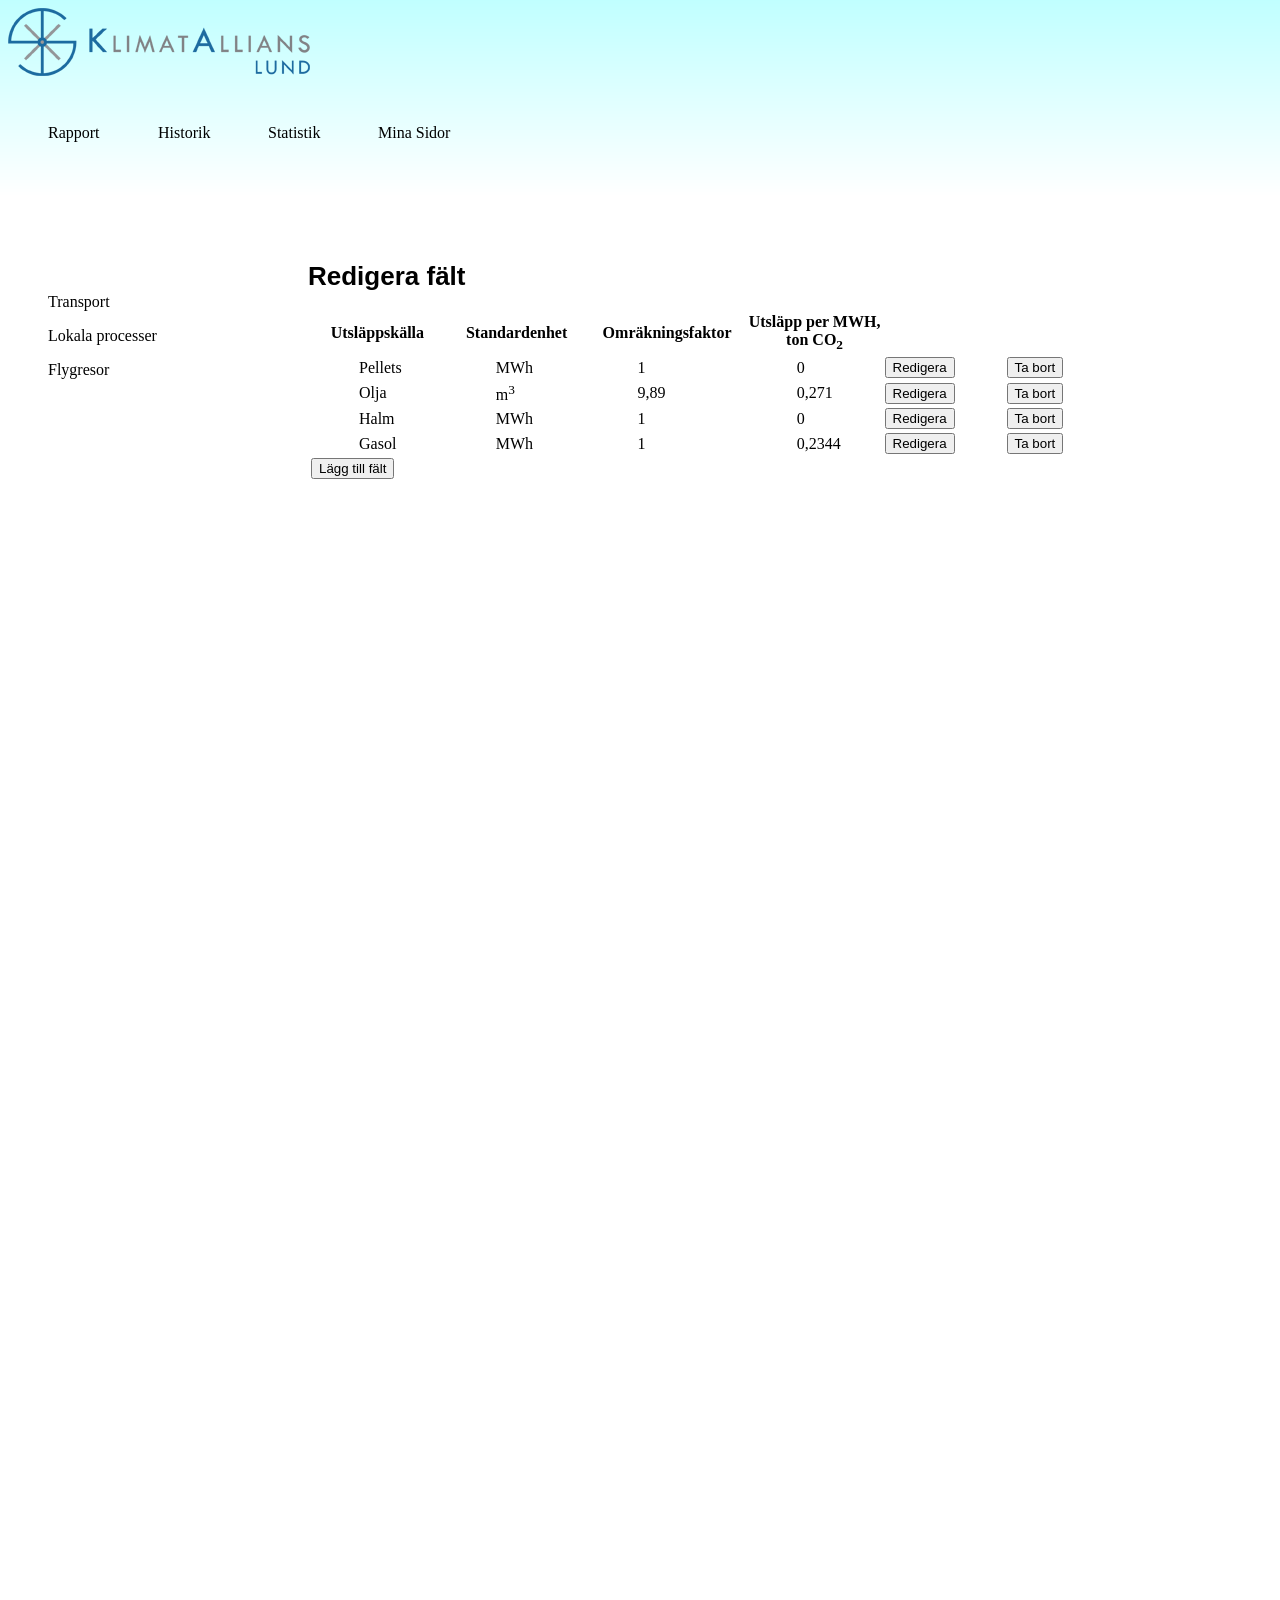
==== klimat/html/admin_redigera.html @ dc5d1935 "Add files via upload" ====
<html>
	<head>
		<meta charset="UTF-8">
		<title>
			Klimat allians Lund - Admin redigera fält
		</title>
		<link rel="stylesheet" type="text/css" href="../css/style-proto.css">
		<link rel="icon" href="../res/icon.png">
	</head>
	<body>
		<div id="wrapper">
			<div id="logo">
			</div>
			<div id="menu">
				<ul>
					<li class="menuitem">
						<a href="rapport.html">
							Rapport
						</a>
					</li>
					<li class="menuitem">
						<a href="historik.html">
							Historik
						</a>
					</li>
					<li class="menuitem">
						<a href="statistik.html">
							Statistik
						</a>
					</li>
					<li class="menuitem">
						<a href="mina_sidor.html">
							Mina Sidor
						</a>
					</li>
				</ul>
			</div>
			<div id="content">
				<div id="sidebar">
					<ul>
						<li class="menuitem">
							<a href="#">
								Transport
							</a>
						</li>
						<li class="menuitem">
							<a href="#">
								Lokala processer
							</a>
						</li>
						<li class="menuitem">
							<a href="#">
								Flygresor
							</a>
						</li>
				</div>
				<div id="stat">
					<h1>
						Redigera fält
					</h1>
					<table>
						<tr>
							<th>Utsläppskälla</th>
							<th>Standardenhet</th>
							<th>Omräkningsfaktor</th>
							<th>Utsläpp per MWH, ton CO<sub>2</sub></th>
						</tr>
						<tr>	
							<td>
								<p>Pellets</p>
							</td>
							<td>
								<p>MWh</p>
							</td>
							<td>
								<p>1</p>
							</td>
							<td>
								<p>0</p>
							</td>
							<td>
								<button type="button">Redigera</button>
							</td>
							<td>
								<button type="button">Ta bort</button>
							</td>
						</tr>
						<tr>
							<td>
								<p>Olja</p>
							</td>
							<td>
								<p>m<sup>3</sup></p>
							</td>
							<td>
								<p>9,89</p>
							</td>
							<td>
								<p>0,271</p>
							</td>
							<td>
								<button type="button">Redigera</button>
							</td>
							<td>
								<button type="button">Ta bort</button>
							</td>
						</tr>
						<tr>
							<td>
								<p>Halm</p>
							</td>
							<td>
								<p>MWh</p>
							</td>
							<td>
								<p>1</p>
							</td>
							<td>
								<p>0</p>
							</td>
							<td>
								<button type="button">Redigera</button>
							</td>
							<td>
								<button type="button">Ta bort</button>
							</td>
						</tr>
						<tr>
							<td>
								<p>Gasol</p>
							</td>
							<td>
								<p>MWh</p>
							</td>
							<td>
								<p>1</p>
							</td>
							<td>
								<p>0,2344</p>
							</td>
							<td>
								<button type="button">Redigera</button>
							</td>
							<td>
								<button type="button">Ta bort</button>
							</td>
						</tr>
						<tr>
							<td>
								<button type="button">Lägg till fält</button>
							</td>
						</tr>
					</table>
				</div>
			</div>
		</div>
		<script type="text/javascript" src="../js/jquery-3.2.1.slim.min.js"></script>
		<script type="text/javascript" src="../js/proto-script.js"></script>
		
	</body>
</html>
---- klimat/css/style-proto.css ----
body{
	background-image: url("../res/gradient.png");
	background-repeat: repeat-x;
}
#wrapper{
	margin:auto;
	width:1300px;
	height:2000px;
}
#logo{
	background-image: url("../res/logo.png");
	background-repeat: no-repeat;
	width:100%;
	height:100px;
}
#menu{
	width:100%;
	height: 120px;
}
#menu ul{
	list-style-type: none;
}
#menu li{
	display:block;
	width: 110px;
	height:60 px;
	float:left;
}
#menu li a{
	margin-left: auto;
	margin-right: auto;
}
#menu li a:hover{
	color: #26EBFF;
}
#sidebar{
	float:left;
	height:600px;
	width:200px;
}
#sidebar ul{
	float:left;
	list-style-type:none;
}
#sidebar li{
	margin-top:1em;
	margin-bottom:1em;
}
.menuitem a{
	font-family:Calibri;
	color:black;
	font-size:16px;
	text-decoration:none;
}
.menuitem a:hover{
	color:#26EBFF;
}
#content{
	width:1300px;
	height:1600px;
}
#content h1{
	font-family:Arial;
	font-size:26px;
}
#stat{
	margin-left:300px;
	width:800px;
}
#stat table{
	float: left;
	border-spacing:2px;
}
#stat tr{
	clear:right;
}
#stat th,td{
	margin-left:0;
	height:10px;
	width:200px;
}
#stat select{
	margin-left:3em;
}
#stat p{
	margin-left:3em;
}
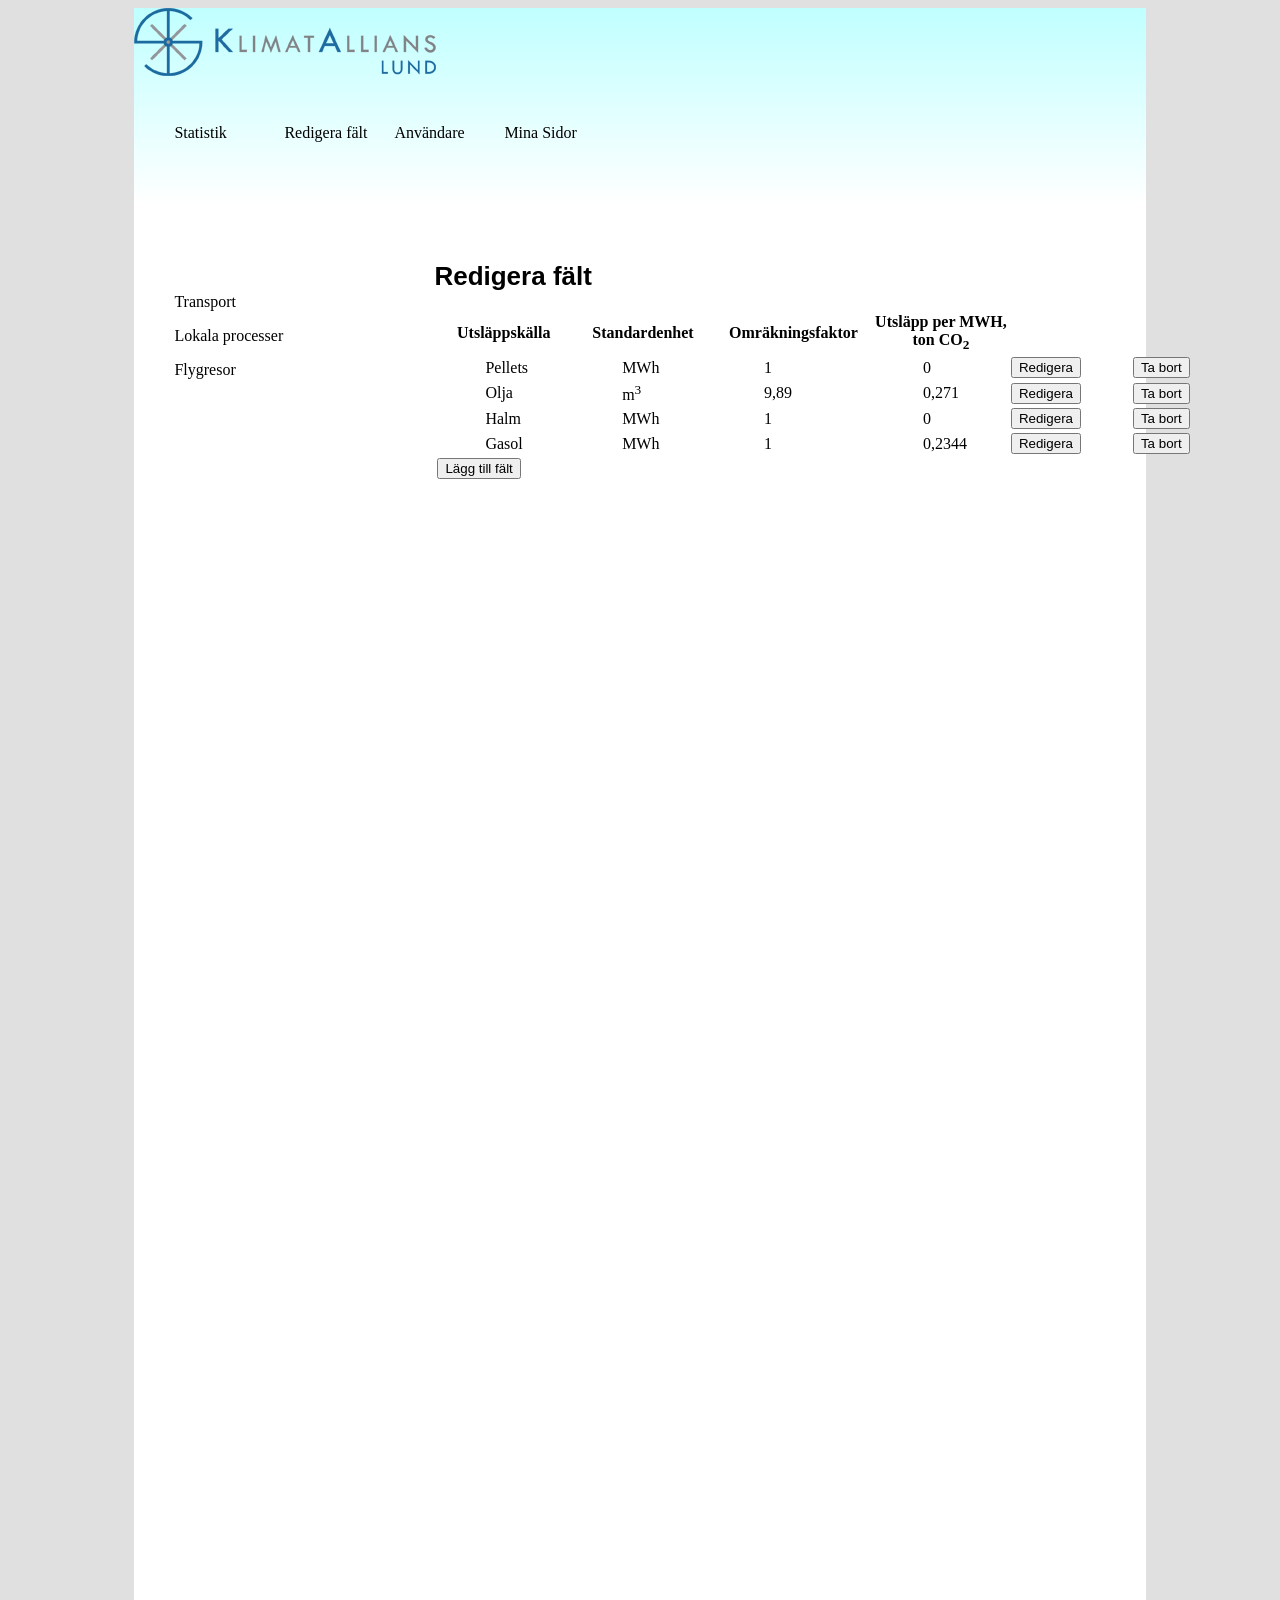
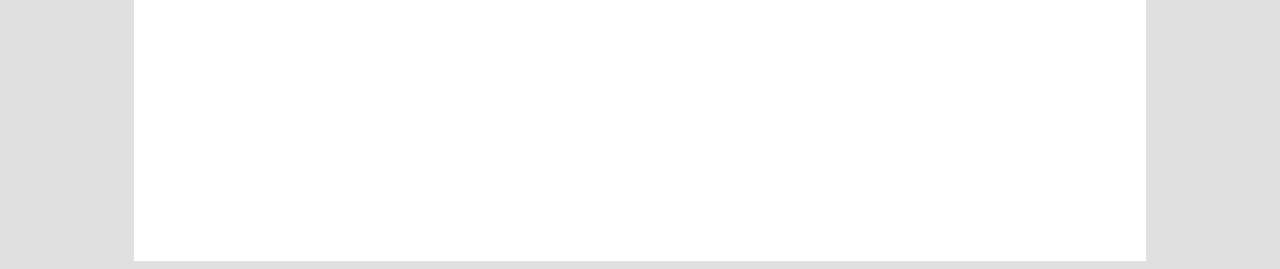
==== commit a7381de4: "Rättat menyn för admin sidorna" ====
--- a/klimat/html/admin_redigera.html
+++ b/klimat/html/admin_redigera.html
@@ -14,22 +14,22 @@
 			<div id="menu">
 				<ul>
 					<li class="menuitem">
-						<a href="rapport.html">
-							Rapport
-						</a>
-					</li>
-					<li class="menuitem">
-						<a href="historik.html">
-							Historik
-						</a>
-					</li>
-					<li class="menuitem">
-						<a href="statistik.html">
+						<a href="statistik_admin.html">
 							Statistik
 						</a>
 					</li>
 					<li class="menuitem">
-						<a href="mina_sidor.html">
+						<a href="admin_redigera.html">
+							Redigera fält
+						</a>
+					</li>
+					<li class="menuitem">
+						<a href="anvandare.html">
+							Användare
+						</a>
+					</li>
+					<li class="menuitem">
+						<a href="mina_sidor admin.html">
 							Mina Sidor
 						</a>
 					</li>
--- a/klimat/css/style-proto.css
+++ b/klimat/css/style-proto.css
@@ -1,12 +1,17 @@
 body{
+	
+	background-repeat: repeat-x;
+	background-color: #E0E0E0;
+}
+#wrapper{
 	background-image: url("../res/gradient.png");
 	background-repeat: repeat-x;
-}
-#wrapper{
-	margin:auto;
-	width:1300px;
-	height:2000px;
-}
+	background-color: white;
+	margin-left: 10%;
+	margin-right: 10%;
+	height: auto;
+
+	}
 #logo{
 	background-image: url("../res/logo.png");
 	background-repeat: no-repeat;
@@ -46,8 +51,10 @@
 	margin-top:1em;
 	margin-bottom:1em;
 }
+
 .menuitem a{
 	font-family:Calibri;
+	
 	color:black;
 	font-size:16px;
 	text-decoration:none;
@@ -85,3 +92,6 @@
 #stat p{
 	margin-left:3em;
 }
+#listHeader{
+	font-size:16px;
+}
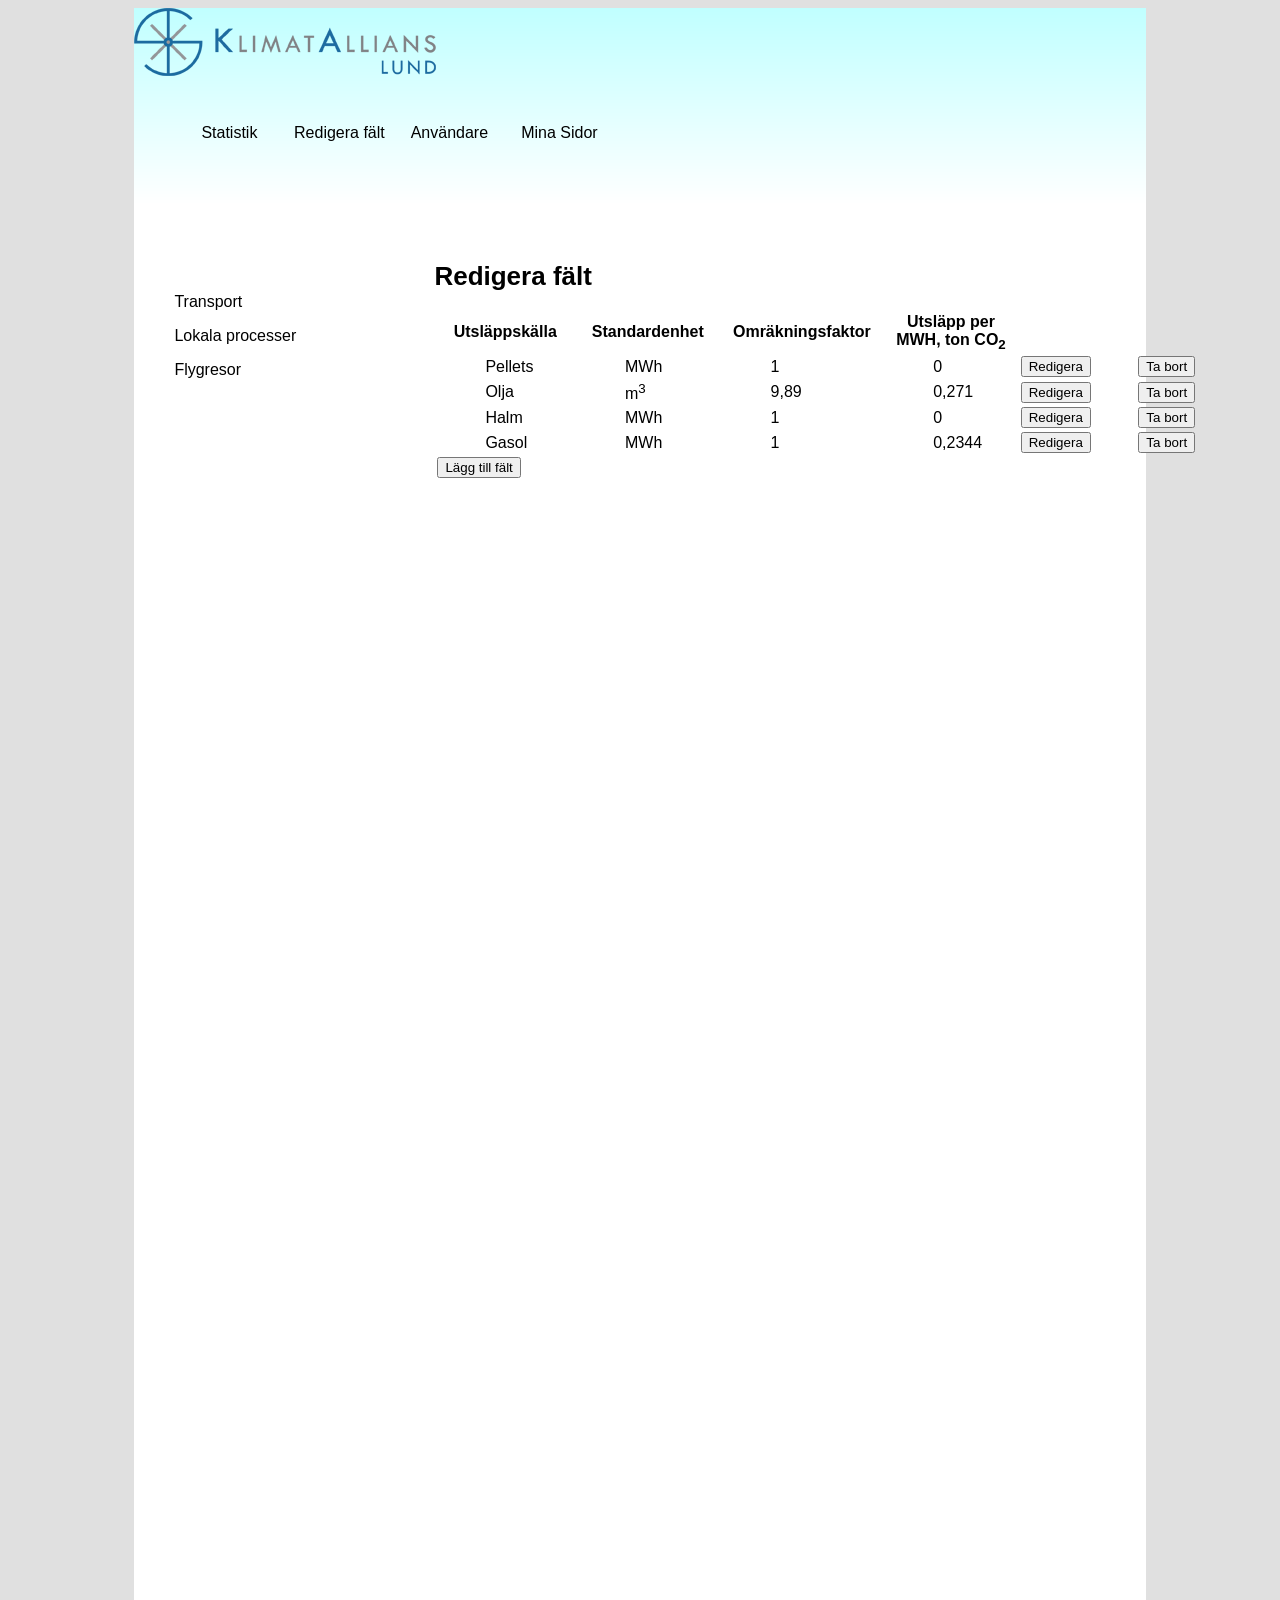
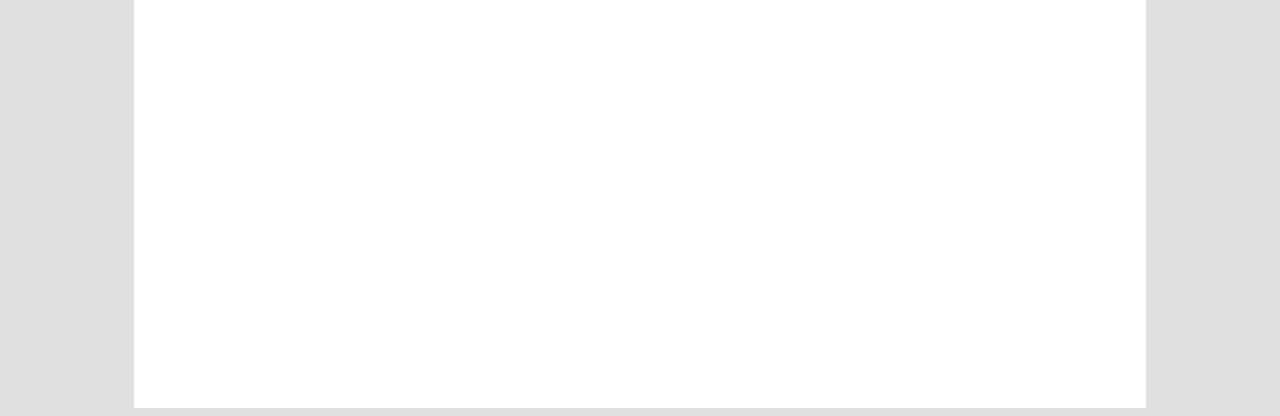
==== commit 3112993f: "Ersatte ett mellanslag med ett understräck" ====
--- a/klimat/html/admin_redigera.html
+++ b/klimat/html/admin_redigera.html
@@ -29,7 +29,7 @@
 						</a>
 					</li>
 					<li class="menuitem">
-						<a href="mina_sidor admin.html">
+						<a href="mina_sidor_admin.html">
 							Mina Sidor
 						</a>
 					</li>
--- a/klimat/css/style-proto.css
+++ b/klimat/css/style-proto.css
@@ -1,7 +1,9 @@
 body{
-	
 	background-repeat: repeat-x;
 	background-color: #E0E0E0;
+}
+li,p,h1,h2,h3,td,th,option,form{
+	font-family: 'Barlow',sans-serif;
 }
 #wrapper{
 	background-image: url("../res/gradient.png");
@@ -9,23 +11,24 @@
 	background-color: white;
 	margin-left: 10%;
 	margin-right: 10%;
-	height: auto;
-
+	height: 2000px;
+	width:1600px:
 	}
 #logo{
 	background-image: url("../res/logo.png");
 	background-repeat: no-repeat;
-	width:100%;
+	width:1600px;
 	height:100px;
 }
 #menu{
-	width:100%;
+	width:1600px;
 	height: 120px;
 }
 #menu ul{
 	list-style-type: none;
 }
 #menu li{
+	text-align: center;
 	display:block;
 	width: 110px;
 	height:60 px;
@@ -53,8 +56,6 @@
 }
 
 .menuitem a{
-	font-family:Calibri;
-	
 	color:black;
 	font-size:16px;
 	text-decoration:none;
@@ -63,11 +64,10 @@
 	color:#26EBFF;
 }
 #content{
-	width:1300px;
+	width:1400px;
 	height:1600px;
 }
 #content h1{
-	font-family:Arial;
 	font-size:26px;
 }
 #stat{
@@ -95,3 +95,10 @@
 #listHeader{
 	font-size:16px;
 }
+.currentpage{
+	display: block;
+	background-color: #5DBCFF;
+}
+.currentpage a{
+	color:white;
+}
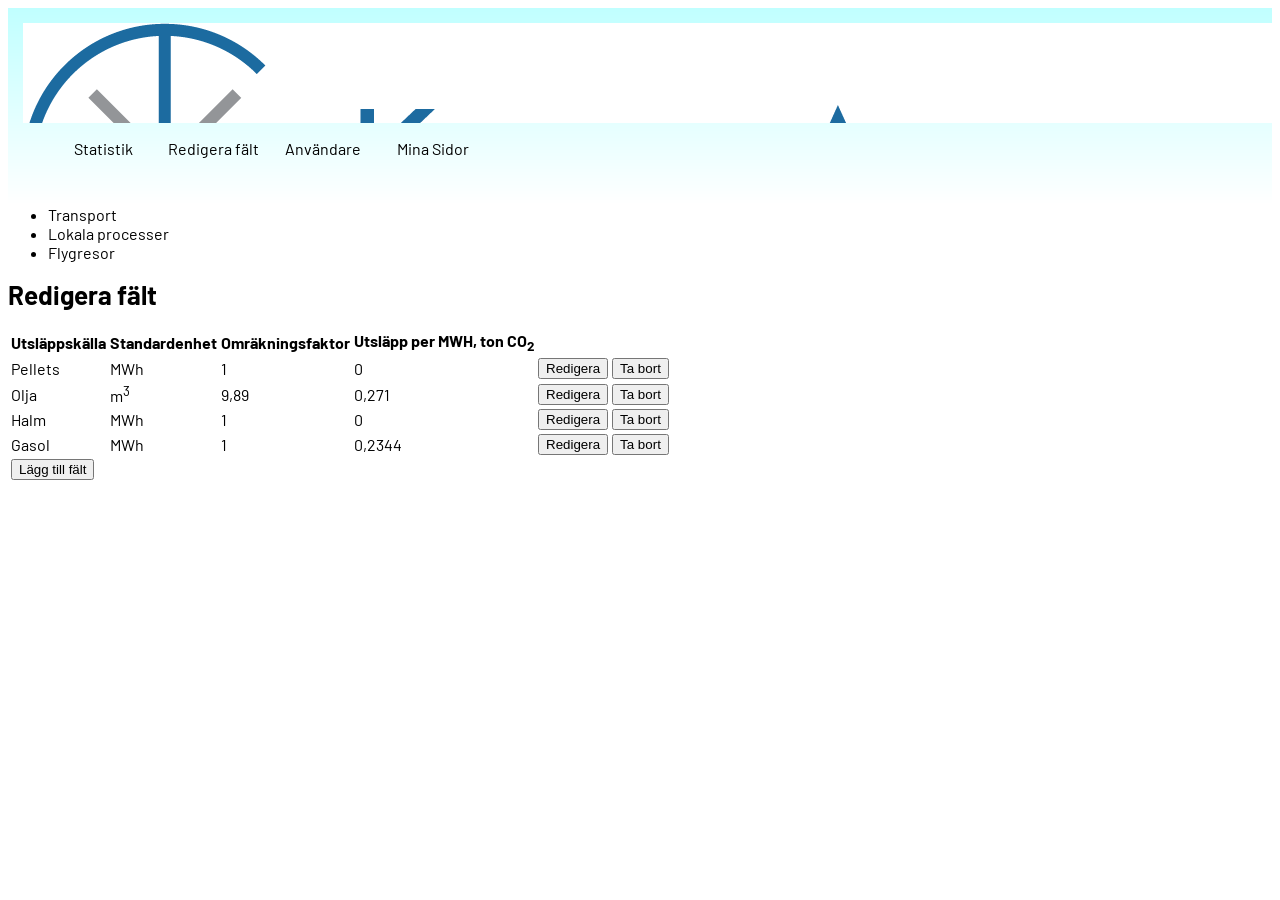
==== commit 044b2218: "Började omstrukturera css, och även putsa på smådetaljer i html" ====
--- a/klimat/html/admin_redigera.html
+++ b/klimat/html/admin_redigera.html
@@ -4,6 +4,7 @@
 		<title>
 			Klimat allians Lund - Admin redigera fält
 		</title>
+		<link href="https://fonts.googleapis.com/css?family=Barlow" rel="stylesheet">
 		<link rel="stylesheet" type="text/css" href="../css/style-proto.css">
 		<link rel="icon" href="../res/icon.png">
 	</head>
@@ -65,7 +66,7 @@
 							<th>Omräkningsfaktor</th>
 							<th>Utsläpp per MWH, ton CO<sub>2</sub></th>
 						</tr>
-						<tr>	
+						<tr>
 							<td>
 								<p>Pellets</p>
 							</td>
@@ -156,6 +157,6 @@
 		</div>
 		<script type="text/javascript" src="../js/jquery-3.2.1.slim.min.js"></script>
 		<script type="text/javascript" src="../js/proto-script.js"></script>
-		
+
 	</body>
 </html>
--- a/klimat/css/style-proto.css
+++ b/klimat/css/style-proto.css
@@ -1,6 +1,6 @@
 body{
-	background-repeat: repeat-x;
-	background-color: #E0E0E0;
+	background-color: white;
+	display: grid;
 }
 li,p,h1,h2,h3,td,th,option,form{
 	font-family: 'Barlow',sans-serif;
@@ -8,21 +8,20 @@
 #wrapper{
 	background-image: url("../res/gradient.png");
 	background-repeat: repeat-x;
-	background-color: white;
-	margin-left: 10%;
-	margin-right: 10%;
-	height: 2000px;
-	width:1600px:
+	height: 100%;
+	width:	100%;
 	}
 #logo{
 	background-image: url("../res/logo.png");
 	background-repeat: no-repeat;
-	width:1600px;
+	margin-left:15px;
+	margin-top:15px;
+	width:100%;
 	height:100px;
 }
 #menu{
-	width:1600px;
-	height: 120px;
+	width:100%;
+	height: 50px;
 }
 #menu ul{
 	list-style-type: none;
@@ -41,19 +40,6 @@
 #menu li a:hover{
 	color: #26EBFF;
 }
-#sidebar{
-	float:left;
-	height:600px;
-	width:200px;
-}
-#sidebar ul{
-	float:left;
-	list-style-type:none;
-}
-#sidebar li{
-	margin-top:1em;
-	margin-bottom:1em;
-}
 
 .menuitem a{
 	color:black;
@@ -64,33 +50,11 @@
 	color:#26EBFF;
 }
 #content{
-	width:1400px;
-	height:1600px;
+	width:auto;
+	height:auto;
 }
 #content h1{
 	font-size:26px;
-}
-#stat{
-	margin-left:300px;
-	width:800px;
-}
-#stat table{
-	float: left;
-	border-spacing:2px;
-}
-#stat tr{
-	clear:right;
-}
-#stat th,td{
-	margin-left:0;
-	height:10px;
-	width:200px;
-}
-#stat select{
-	margin-left:3em;
-}
-#stat p{
-	margin-left:3em;
 }
 #listHeader{
 	font-size:16px;
